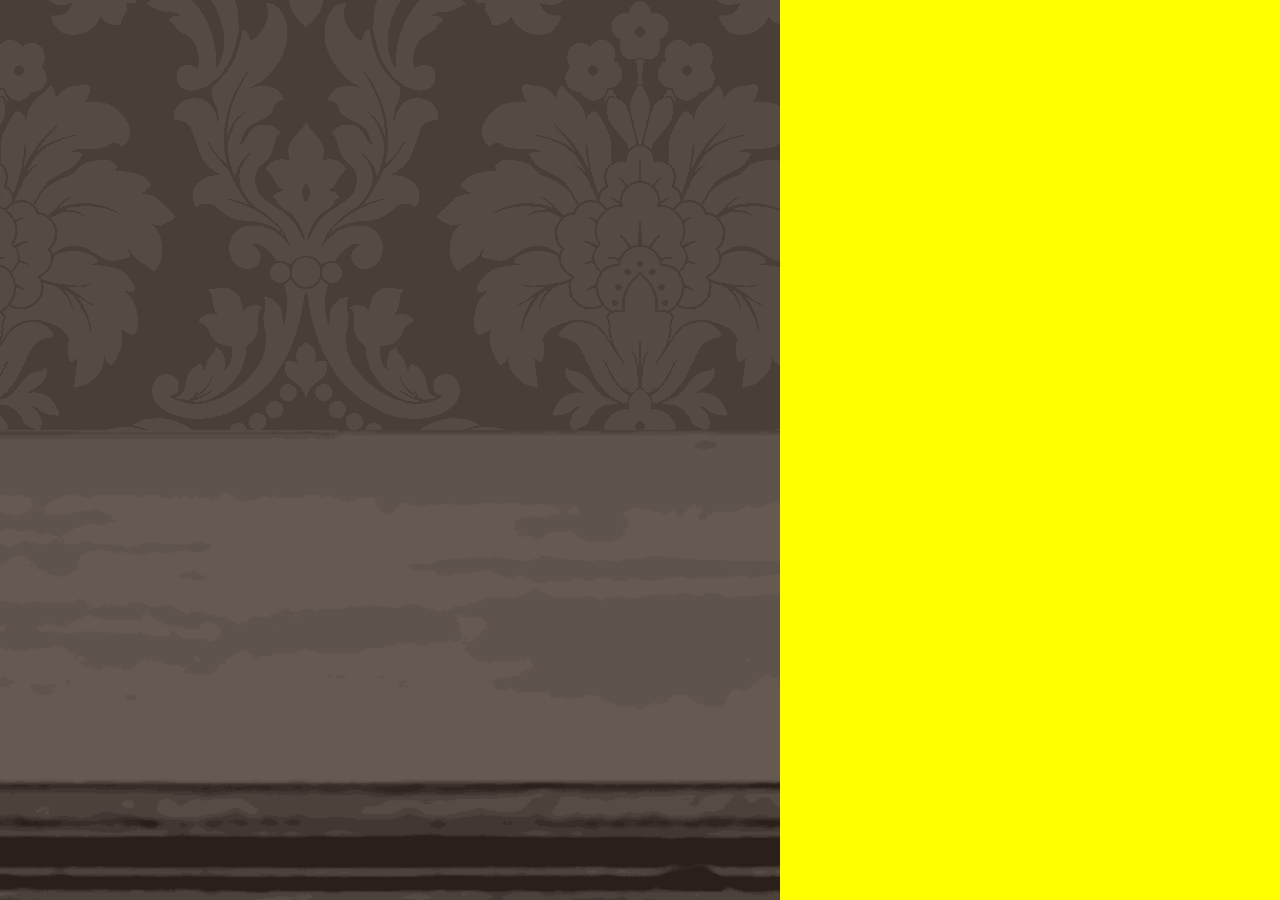
==== web/collection.html @ 9a32f6f1 "its a surprise tool for later" ====
<!DOCTYPE html>

<html>
<head>
    <!-- Global site tag (gtag.js) - Google Analytics -->
    <script async src="https://www.googletagmanager.com/gtag/js?id=UA-118163395-1"></script>
    <script>
  window.dataLayer = window.dataLayer || [];
  function gtag(){dataLayer.push(arguments);}
  gtag('js', new Date());

  gtag('config', 'UA-118163395-1');
</script>
    <meta charset="utf-8">
    <meta http-equiv="X-UA-Compatible" content="IE=edge">
    <meta name="viewport" content="width=device-width, initial-scale=1.0">
    <meta name="scaffolded-by" content="https://github.com/google/stagehand">
    <title>AudioLogs</title>
    <link rel="stylesheet" href="styles.css">
    <link rel="stylesheet" href="collection.css">
    <link rel="icon" href="favicon.ico">
    <script defer src="collection.dart.js"></script>
</head>

<body >
<div id = "container">
    <div id="collection">

    </div>

    <div id = "focusEgg">

    </div>
</div>

</svg>
</body>
</html>
---- web/styles.css ----
@import url(https://fonts.googleapis.com/css?family=Roboto);
@import url(glyphicon.css);

html, body {
    position:relative;
    width: 100%;
    height: 100%;
    margin: 0;
    padding: 0;
    font-family: 'Roboto', sans-serif;
}

.noselect {
  -webkit-touch-callout: none; /* iOS Safari */
    -webkit-user-select: none; /* Safari */
     -khtml-user-select: none; /* Konqueror HTML */
       -moz-user-select: none; /* Firefox */
        -ms-user-select: none; /* Internet Explorer/Edge */
            user-select: none; /* Non-prefixed version, currently
                                  supported by Chrome and Opera */
}

body {
    background-image: url("images/wallpaper.png");
    background-repeat: repeat;
    background-position: center top;
    background-size: auto;
    min-height:800px;
}

.scrollfix {
    overflow-y:hidden;
}

body::before {
    content:"";
    position:absolute;
    background-image: url("images/paper.png"), url("images/board.png"), url("images/carpet.png");
    background-repeat: no-repeat, repeat-x, repeat;
    background-size: auto, 15px, auto;
    background-position: center 350px, center top, center top;
    top: 2210px;
    left: 0;
    right: 0;
    bottom: 0;
    z-index:-1000;
}

body::after {
    content:"";
    position:absolute;
    background-image: url("images/carpet.png");
    top: 0;
    left: 0;
    right: 0;
    bottom: 0;
    background-image: url("images/table.png");
    background-repeat: no-repeat;
    background-position: center 430px;
    background-size: 3000px;
    z-index:-1000;
}

.outer {
    width:100%;
    height:900px;
    overflow:hidden;
}

.container {
    margin: 15px auto 60px auto;
    width:1280px;
    height: 740px;
    position:relative;
}

#output {
  padding: 20px;
  text-align: center;
}

.key {
    width: 42px;
    height: 42px;
    position: relative;
    margin: 3px;
    display: inline-block;
    box-sizing:border-box;
}

.key div {
    transition-property: top, bottom, height;
    transition-duration: 0.08s;
    transition-timing-function: ease-in;
}

.pressed div {
    transition-timing-function: ease-out;
}

.key .head {
    top: 0;
    width: 100%;
    height: 100%;
    position: absolute;
    border: 3px solid #DDDDDD;
    box-sizing:border-box;
    z-index: 100;

    border-radius:21px;
    background-color: #A8A8A8;
    cursor: pointer;

    box-shadow:0 4px 0 #888888, inset 0 2px 3px #888888;

    color: #FFFFFF;
    text-shadow: 0 0 2px #5A5A5A;
}

.key .stem, .key .base {
    width: 4px;
    position:absolute;
    left:50%;
    transform: translate(-50%,0);
}

.key .base {
    background-color: #888888;
    z-index: 50;

    top:21px;
    height:32px;
    box-shadow: inset 0 28px 0 #707070;
}

.key .stem {
    background-image: linear-gradient(#202020, #707070);
    z-index: 0;

    bottom:21px;
    height:300px;
}

.row1 .base, .row1 .stem {
    left: 35%;
}

.row2 .base, .row2 .stem {
    left: 65%;
}

.row4 .base, .row4 .stem {
    left: 51.5%;
}

.key .upper, .key .middle, .key .lower {
    position:absolute;
    width:100%;
    text-align:center;
    box-sizing:border-box;
}

.key .upper {
    top: 1px;
}

.key .middle {
    top: 7px;
    font-size:120%;
}

.key .lower {
    bottom: 1px;
}

.pressed .head {
    top: 12px;
}

.pressed .base {
    top: 30px;
}

.pressed .stem {
    bottom:30px;
    height: 309px;
}

.keyRow {

}

.keyboard {
    /*border: 1px solid red;*/
    height:320px;
    width:550px;
    box-sizing:border-box;
    padding-top: 30px;
    overflow:hidden;
    /*background-color: #202020;*/
    text-align:center;
}

.spacebar {
    width: 392px;
}

.keyboardArea {
    width: 650px;
    height: 350px;
    position:absolute;
    margin:0 auto 0 auto;
    left: 315px;
    bottom: -230px;
    z-index:20;
}

.keyboardContainer {
    top:10px;
    position:absolute;
    left:50px;
}

.keyboardUnderlay {
    width: 100%;
    height:100%;

    background-image: url("images/keyboard_underlay.png");
    position:absolute;
}

.keyboardBackground {
    width:550px;
    height:320px;
    background-color: #202020;
    top: 10px;
    position:absolute;

    left:50px;
}

.keyboardOverlayTop {
    width: 650px;
    height: 42px;

    top:0;

    background-image: url("images/keyboard_overlay_top.png");
    position:absolute;
    z-index:200;
}

.keyboardOverlayBottom {
    width: 650px;
    height: 44px;
    bottom: 0;

    background-image: url("images/keyboard_overlay_bottom.png");
    position:absolute;
    z-index:200;
}

.keyboardUpper {
    position:absolute;
    /*border:1px solid red;*/
    width:650px;
    height:22px;

    bottom:120px;
    left: 315px;

    background-image:url("images/keyboard_upper.png");
}

.keyboardUpperFront {
    position:absolute;
    background-image:url("images/keyboard_upper_front.png");
    z-index:500;
    left:194px;
    top:2px;
    width:262px;
    height:25px;
}

.boombox {
    position:relative;
    width:1280px;
    height: 540px;
    /*background-color: #878d98;*/
    background-image: url("images/boombox.png");
}

.boomboxInner {
    position:relative;
    width:1280px;
    height: 500px;
    top:40px;
}

.door_open, .door_closed {
    z-index:10;
    width:282px;
    height:187px;
    position:absolute;
    top:91px;
    left:499px;
}

.door_open {
    background-image: url("images/door_open.png");
}

.door_closed {
    background-image: url("images/door_closed.png");
}

.buttons {
    position:absolute;
    width:500px;
    height;50px;
    top:25px;
    left:390px;
    text-align:center;
    vertical-align:middle;
}

.topbutton, .topbuttonbroken {
display:inline-block;
    width:41px;
    height:34px;
    margin:2px;
    position:relative;
    box-sizing:content-box;
    padding-top:8px;
    padding-right:1px;
}

.topbutton {
    background-color:#4d5057;
    cursor:pointer;
    border: 2px solid #36393d;
    border-top: 7px solid #656972;
    border-bottom: 1px solid #36393d;
    top:2px;
    color:#CCCFCF;
    font-size:160%;
    border-radius:2px;
    vertical-align:middle;
}

.topbuttonpressed {
    /*background-color:white;*/
    cursor:default;
    border-top: 3px solid #656972;
    top:0;
    background-color: #44474d;
    color:#BBBFBF;
}

.topbuttonbroken {
    border: 2px solid #656a72;
    vertical-align:middle;
    background-color: #787d87;
    border-left: 2px solid #a8b0bc;
    border-bottom: 4px solid #959ca8;
    border-top: 0 none transparent;
    height:31px;
    top:-2px;
}

.topbuttonbroken::before {
    content: " ";
    display:block;
    position:absolute;
    width:22px;
    height:22px;
    left:10px;
    border:1px solid #a8b0bc;
    border-bottom: 1px solid #656a72;
    border-left: 1px solid #656a72;
    background-color: #878d98;
    box-sizing:border-box;
}

.topbuttonbroken::after {
    content: " ";
    display:block;
    position:absolute;
    width:14px;
    height:14px;
    background-color:#3e4042;
    left:12px;
    top:10px;
    border:2px solid #a8b0bc;
    border-top: 2px solid #656a72;
    border-right: 2px solid #656a72;
}

.bottombutton {
    position:relative;
    width:36px;
    height:28px;
    background-color:#656972;
    z-index:100;

    border: 2px solid #36393d;
    border-top: 0px none;
    border-bottom: 13px solid #4d5057;

    color:#CCCFCF;
    font-size:140%;
    cursor:pointer;
    top:2px;
    left:500px;
    border-radius:2px;
}

.bottombuttonpressed {
    border-bottom: 5px solid #4d5057;
    cursor:default;
    top:10px;
}

.bottombutton > div {
    transform: scaleY(0.75);
    padding:2px 0 0 6px;

}

.keyboardLight {
    background-image:url("images/light_off.png");

    position:absolute;
    left:104px;
    top: 16px;
    width:52px;
    height:22px;
    z-index:1000;
}

.keyboardLightOn {
    background-image:url("images/light_on.png");
}

.keyboardLightOn::after {
    content:" ";
    position:absolute;
    width:300px;
    height:300px;

    left:11px;
    top:10px;

    transform: translate(-50%,-50%);
    pointer-events: none;

    background-image: radial-gradient(circle closest-side, rgba(180,255,106,0.1) 0%, rgba(180,255,106,0.0) 100%);
    mix-blend-mode: screen;
}

.speakerContainer {
    position:absolute;
}

.speakerLarge {
    width:256px;
    height:256px;

    top:200px;
}

.speakerSmall {
    width:134px;
    height:134px;

    top:50px;
}

.speakerLeft {
    left: 30px;
}

.speakerRight {
    right: 30px;
}

.speaker {
    position:absolute;
    left:50%;
    top:50%;
    transform: translate(-50%,-50%);
    width:100%;
    height:100%;
}

.speakerSmall .speakerInner {
    background-image: url("images/speaker_small_inner.png");
}
.speakerSmall .speakerOuter {
    background-image: url("images/speaker_small_outer.png");
}

.speakerLarge .speakerInner {
    background-image: url("images/speaker_large_inner.png");
}
.speakerLarge .speakerOuter {
    background-image: url("images/speaker_large_outer.png");
}

.cassette {
    position:absolute;

    width:250px;
    height:160px;
    left: 515px;
    top: 340px;

    transform-origin: center bottom;
}

.cassette .overlay {
    width:100%;
    height:100%;

    position:absolute;
    top:0;
    left:0;

    background-image: url("images/cassette.png");
}

.cassette .spool {
    position:absolute;
    top:72px;

    width:26px;
    height:26px;

    border-radius:50%;
    border: 15px solid #e4e5e1;
    box-shadow: 0 0 0 20px #202020;
}

.cassette .spool div {
    position:absolute;
    width: 20px;
    height: 4px;
    border: 10px solid #e4e5e1;
    border-top: 0 none transparent;
    border-bottom: 0 none transparent;

    left:50%;
    top:50%;
}

.cassette .left {
    left:71px;
    transform: translate(-50%,-50%);
}

.cassette .right {
    right:71px;
    transform: translate(50%,-50%);
}

.cassette .label {
    position:absolute;
    width:195px;
    left:35px;
    height: 20px;
    top:28px;
    /*border:1px solid red;*/
    box-sizing: border-box;
    font: bold 14px courier, courier new, monospace;
    color:#655040;
    text-align:left;
    white-space:pre;
}

.cassetteRemove, .cassetteInsert {
    animation-duration: 2.5s;
    animation-name: cassetteMove;
    animation-timing-function: ease-out;
    animation-fill-mode: forwards;
}

.cassetteFront {
    animation-timing-function: ease-in;
    z-index:10;
}

.cassetteRemove {
    animation-direction: normal;
}

.cassetteInsert {
    animation-direction: reverse;
}

.cassettePlaying .spool {
    animation-timing-function: linear;
    animation-duration: 6s;
    animation-iteration-count: infinite;
}

.cassettePlaying .left {
    animation-name: spool-left;
}
.cassettePlaying .right {
    animation-name: spool-right;
}

@keyframes cassetteMove {
    0% {
        opacity: 1.0;
        top: 140px;
        transform: scaleY(1.0);
        filter: none;
    }
    1% {
        transform: scaleY(0.8);
        filter: brightness(0.65);
    }
    32% {
        top: 140px;
        transform: scaleY(0.8);
        filter: brightness(0.65);
    }
    38% {
        opacity: 1.0;
        transform: scaleY(1.0);
        filter: none;
    }
    40% {
        top: 65px;
        opacity: 0.0;
    }
    65% {
        top: 265px;
        opacity: 0.0;
    }
    70% {
        opacity: 1.0;
    }
    78% {
        top: 320px;
    }
    92% {
        top: 320px;
    }
    95% {
        top: 340px;
    }
    100% {
        opacity: 1.0;
        top: 340px;
    }
}

@keyframes spool-left {
    0% {
        transform: translate(-50%,-50%) rotate(0deg);
    }
    100% {
        transform: translate(-50%,-50%) rotate(360deg);
    }
}

@keyframes spool-right {
    0% {
        transform: translate(50%,-50%) rotate(0deg);
    }
    100% {
        transform: translate(50%,-50%) rotate(360deg);
    }
}

.volumeKnobContainer {
    width:128px;
    height:128px;

    position:absolute;
}

.volumeKnob {
    top:14px;
    left:14px;
    position:relative;
    width:100px;
    height:100px;
    background-color: #656972;/*#4d5057;*/
    border-radius:50%;
    cursor:pointer;
    border: 15px solid #44474d;
    box-sizing: border-box;
    box-shadow: 0 0 0 2px rgba(0,0,0,0.6);
    z-index:10;
}

.volumeKnob::before {
    content:" ";
    position:absolute;
    width:100%;
    height:100%;
    border-radius: 50%;
    box-shadow: 0 0 15px #4d5057, 0 0 15px #656972, 0 0 15px #656972, inset 0 0 4px 3px #696D76;
}

.volumeKnob::after {
    content:" ";
    width:2px;
    height: 22px;
    left:50%;
    top: -11px;
    position:absolute;
    background-color: #DCDCE4;
    display:block;
    transform: translateX(-50%);
    box-sizing:border-box;
    box-shadow: 0 0 0 4px #656972;
}

.leftKnob, .rightKnob {
    top: 50px;
}

.leftKnob {
    left:330px;
}

.rightKnob {
    right:330px;
}

.knobDivisionMajor, .knobDivisionMinor {
    left:50%;
    bottom:50%;
    width: 1px;
    height: 54px;
    transform-origin: center bottom;
    border-top: 4px solid #DCDCE4;

    position:absolute;
}

.knobDivisionMajor {
    border-top: 7px solid #DCDCE4;
}

.knobLabel {
    position:absolute;
    color: #DCDCE4;
    font-size: 8px;
    width:16px;
    font-family: Arial, sans-serif;
    text-align:center;
    top: -12px;
    left:0;
    transform-origin: center middle;
    /*border:1px solid red;*/
    pointer-events:none;
    transform: translate(-50%,-50%);
    text-shadow: 0 0 2px rgba(0,0,0,0.3);
}

.knobTitle {
    font-size:11px;
    color: #DCDCE4;
    position:absolute;
    width:128px;
    bottom:-5px;
    left:0;
    text-align:center;
    pointer-events:none;
    text-shadow: 0 0 2px rgba(0,0,0,0.3);
}

.sticker {
    position:absolute;
    background-color: #F4F2EC;
    color: #404040;
    font-family: "Courier", "Courier New", monospace;
    font-weight:bold;
    padding:3px 8px 3px 8px;
    font-size:14px;
    z-index:10;
    box-shadow:0 1px 3px rgba(0,0,0,0.2);
}

.knobSticker {
    transform:rotate(6deg);
    left:340px;
    top:173px;
}

.buttonSticker {
    transform:rotate(-0.5deg);
    left:500px;
    top:3px;
}

.gauge {
    position:absolute;
    width:130px;
    height:130px;
    box-sizing:border-box;
    background-image:url("images/gauge_background.png");
}

.gaugeDial {
    position:absolute;
    bottom: 25px;
    height:60px;
    width:0px;
    left:50%;
    transform:  translateX(-50%) rotate(-60deg);
    /*background-color:red;*/
    transform-origin: center bottom;

    transition: 0.15s transform;
}

.gaugeDial::after {
    content:"";

    position:absolute;
    bottom:0%;
    left:-2px;
    width:0;
    height:0;
    border-left:2px solid transparent;
    border-right:2px solid transparent;
    border-bottom:60px solid #D02222;
}

.gaugeOverlay {
    position:absolute;
    width:130px;
    height:130px;
    left:0;
    top:0;
    background-image:url("images/gauge.png");
}

.gaugeLabel {
    text-align:center;
    width:70%;
    margin:auto;
    font-size:12px;
    font-family: Arial, sans-serif;
    position:relative;
}

.gauge > .gaugeLabel {
    top: 75px;
    font-size:9px;
    color:#404040;
}

.gaugeOverlay > .gaugeLabel {
    top: 4px;
    color: #4d5057;
    text-shadow: -1px 1px 0 #838994;
}

.gaugeDivisionMajor, .gaugeDivisionMinor {
    left:50%;
    bottom:25px;
    width: 1px;
    height: 52px;
    transform-origin: center bottom;
    border-top: 4px solid #404040;

    position:absolute;
}

.gaugeDivisionMajor {
    height:50px;
    border-top: 8px solid #404040;
}

.gaugeDivisionLabel {
    position:absolute;
    color: #404040;
    font-size: 6px;
    width:16px;
    font-family: Arial, sans-serif;
    text-align:center;
    top: -12px;
    left:0;
    transform-origin: center middle;
    /*border:1px solid red;*/
    pointer-events:none;
    transform: translate(-50%,-50%);
    /*text-shadow: 0 0 2px rgba(0,0,0,0.3);*/
}

.leftGauge, .rightGauge {
    top: 209px;
}

.leftGauge {
    left:329px;
}

.rightGauge {
    right:329px;
}
---- web/collection.css ----
#container{
    display: grid;
    grid-template-columns: 1fr 500px;
}
#collection{
    display: inline-block;
}

#focusEgg{
    height: 100vh;
    width: 100%;
    display: inline-block;
    background-color: yellow;
    vertical-align: top;
    overflow: scroll;
}

.eggThumbnail{
    max-width: 50px;
    max-height: 50px;
    position: absolute;
    top: 33%;
    left: 33%;
    border: 3px solid white;
    border-bottom: 10px solid white;
}

.audioLogView{
    display: inline-block;
    cursor: pointer;
    position: relative;
}

.phrase{
    background-color: rgba(220,220,220,0.7);
    width: 150px;
    padding: 5px;
    overflow: hidden;
    text-align: center;
    margin-left: 50%;
}

#hidden_svg_egg{
    display: none;
}

.visible-egg{
    width: 150px;
}
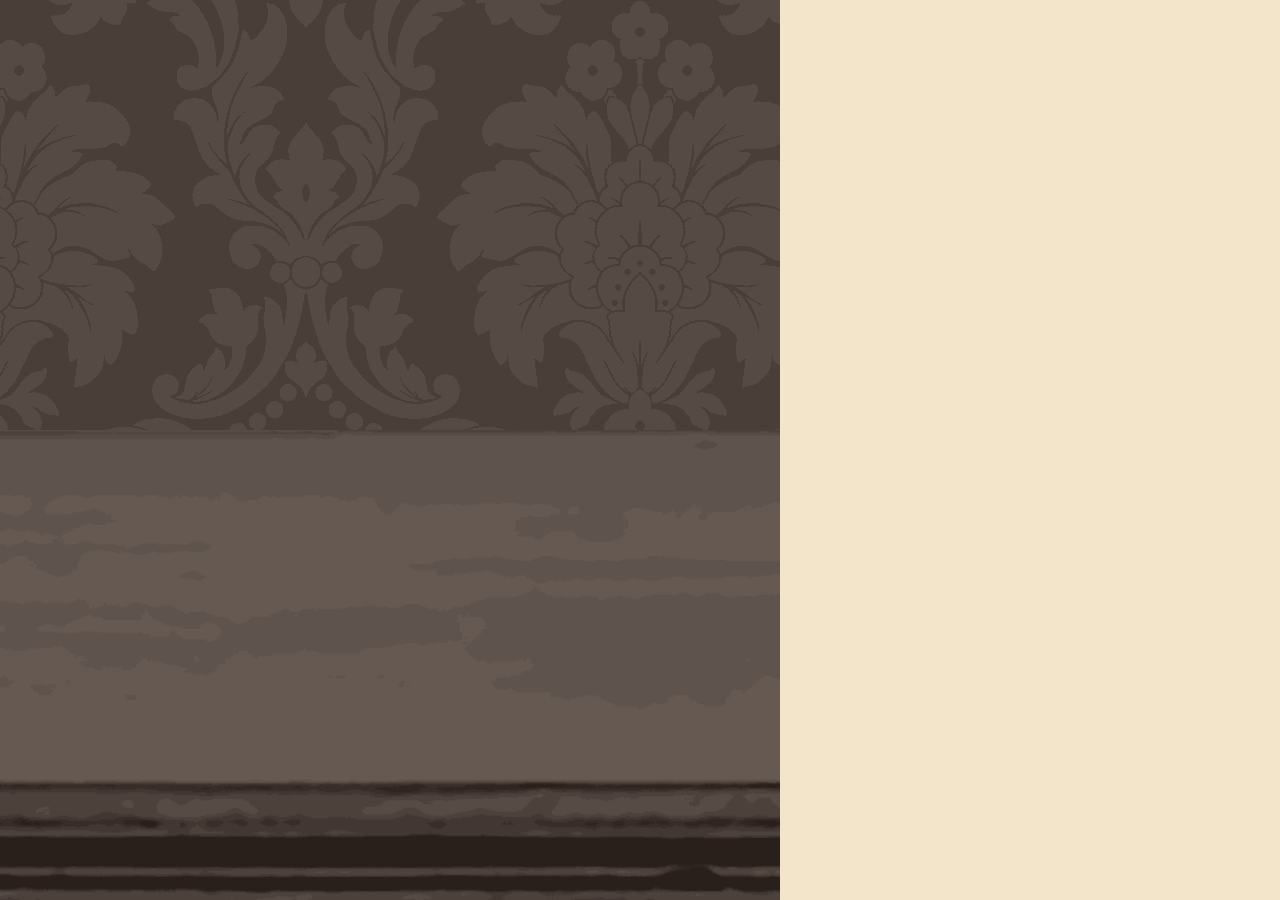
==== commit 1231f9fd: "success" ====
--- a/web/collection.html
+++ b/web/collection.html
@@ -15,7 +15,7 @@
     <meta http-equiv="X-UA-Compatible" content="IE=edge">
     <meta name="viewport" content="width=device-width, initial-scale=1.0">
     <meta name="scaffolded-by" content="https://github.com/google/stagehand">
-    <title>AudioLogs</title>
+    <title>All AudioLogs Collected</title>
     <link rel="stylesheet" href="styles.css">
     <link rel="stylesheet" href="collection.css">
     <link rel="icon" href="favicon.ico">
--- a/web/collection.css
+++ b/web/collection.css
@@ -5,14 +5,31 @@
 #collection{
     display: inline-block;
 }
+.detailPhrase{
+    text-decoration: underline;
+    width: 100%;
+    text-align: center;
+    font-size: 28px;
+    font-weight: 900;
+}
 
 #focusEgg{
     height: 100vh;
-    width: 100%;
     display: inline-block;
-    background-color: yellow;
+    background-color: #f2e5ca;
     vertical-align: top;
-    overflow: scroll;
+    overflow-y: scroll;
+}
+.detailImage{
+    max-width: 400px;
+    max-height: 400px;
+    margin: 25px;
+    border: 13px solid white;
+    border-bottom: 50px solid white;
+}
+
+.detailsSection{
+    padding: 25px;
 }
 
 .eggThumbnail{
